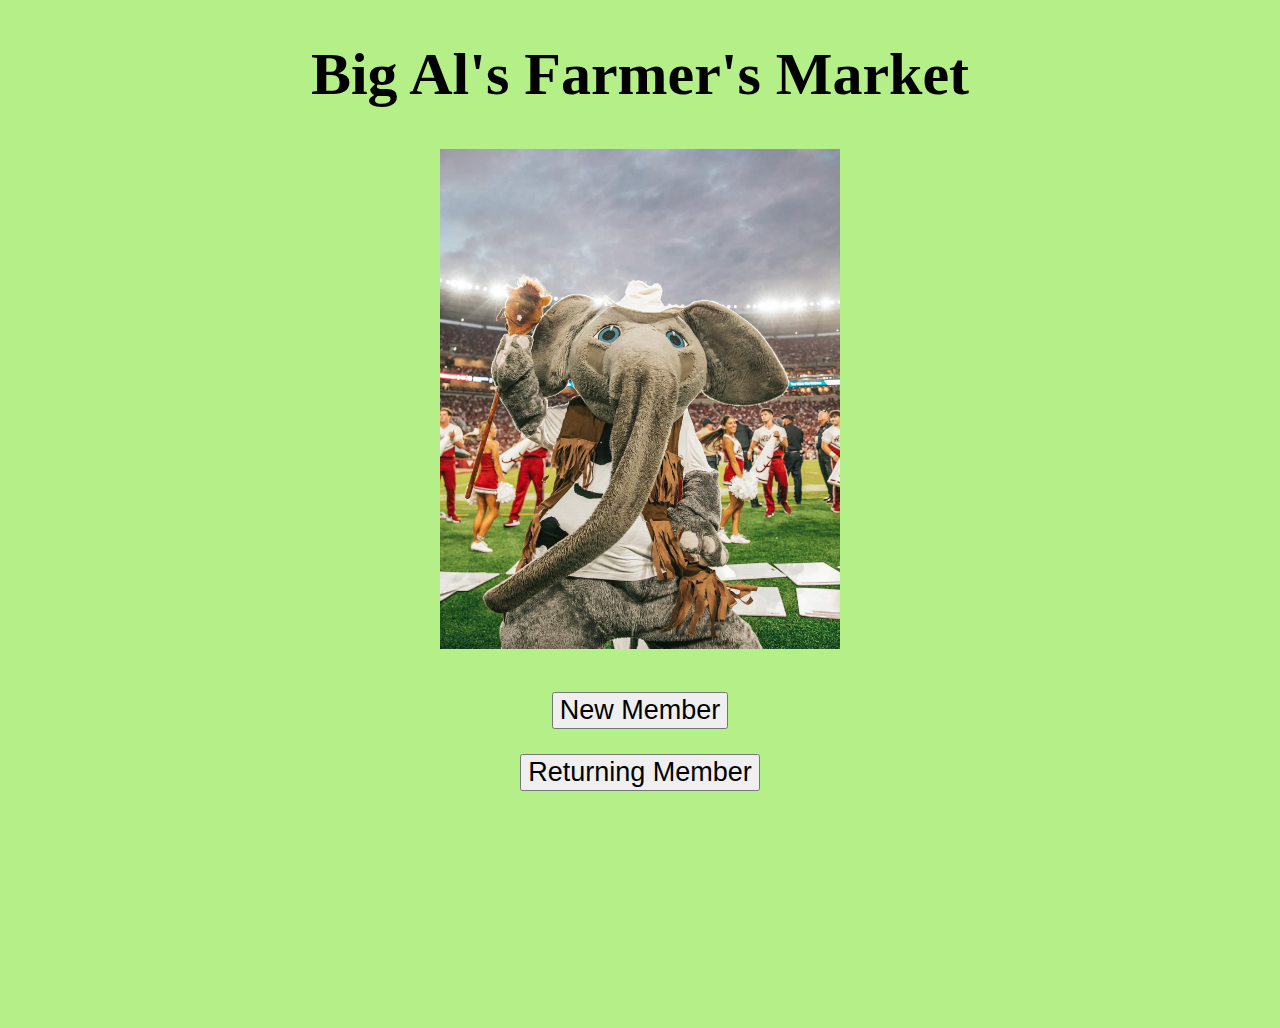
==== client/scripts/index.html @ 1e50d3ec "BackAndFront" ====
<!DOCTYPE html>
<html lang="en">
<head>
    <meta charset="UTF-8">
    <meta name="viewport" content="width=device-width, initial-scale=1.0">
    <title>Big Al's Farmer's Market</title>
    <link rel = "stylesheet" href = "index.css">
    <link href="https://cdn.jsdelivr.net/npm/bootstrap@5.3.2/dist/css/bootstrap.min.css" rel="stylesheet" integrity="sha384-T3c6CoIi6uLrA9TneNEoa7RxnatzjcDSCmG1MXxSR1GAsXEV/Dwwykc2MPK8M2HN" crossorigin="anonymous">
</head>
<body class = "bgcolor" onload = "handleOnLoad()">
    <div id = 'app'></div>
    
    <script src = "Index.js"></script>
    <script src = "NewMember.js"></script>
    <script src = "ReturningMember.js"></script>
    <script src = "AdminAccess.js"></script>
    <script src = "ViewAllVendors.js"></script>
    <script src = "IndividualVendorHistory.js"></script>
    <script src = "BusinessCalendar.js"></script>
    <script src = "EditVendorInfo.js"></script>
    <script src = "CustomerCalendar.js"></script>
    <script src = "BusinessInfo.js"></script>
    <script src="https://cdn.jsdelivr.net/npm/bootstrap@5.3.2/dist/js/bootstrap.bundle.min.js" integrity="sha384-C6RzsynM9kWDrMNeT87bh95OGNyZPhcTNXj1NW7RuBCsyN/o0jlpcV8Qyq46cDfL" crossorigin="anonymous"></script>
</body>
</html>
---- client/scripts/index.css ----
.bigal
{
    height: 500px;
    width: auto;
    display: block;
    margin-left: auto;
    margin-right: auto;
    /* width: 50%; */
}

.header
{
    font-size: 60px;
    text-align: center;
}

.loginlinks
{
    font-size: 20px;
    text-align: center;
}

#tableBody
{
    margin-bottom: 70px;
    float: right;
    font-size: 30px;
    text-align: center;
}

.pageheader
{
    max-width: 100%;
    height: auto;
    /* width: 50%; */
    position: relative;
    text-align: center;
}

.pagetextheader
{
    position: absolute;
    top: 27%;
    left: 50%;
    transform: translate(-50%, -50%);
    font-size: 100px;
    color: white;
    border: 10px black;
}

.forms
{
    text-align: center;
    font-size: 24px;
    /* display: table; */
}

.vendorhistorybutton
{
    text-align: center;
    font-size: 24px;
}

.table td
{
    font-size: 30px;
    text-align: center;
}

.table th
{
    font-size: 30px;
    text-align: center;
}

.cardimage
{
    height: 400px;
    width: 400px;
    overflow: hidden;
}

.center
{
    float: right;
    margin-right: 32.75%;
}

/* .form  { display: table;      }
.p     { display: table-row;  }
.label { display: table-cell; }
.input { display: table-cell; } */

/* .table
{
    border: 1px solid;
    border-collapse: collapse;
} */

/* .table tr
{
    border: 1px solid;
    border-collapse: collapse;
}

.table td
{
    border: 1px solid;
    border-collapse: collapse;
} */

.imagecards
{
    width: 100px;
    height: 100px;
    object-fit: cover;
}


/* image cards */
/* .polaroid 
{
    width: 80%;
    background-color: white;
    box-shadow: 0 4px 8px 0 rgba(0, 0, 0, 0.2), 0 6px 20px 0 rgba(0, 0, 0, 0.19);
}
  
img 
{
    width: 100%
}

div.container 
{
    text-align: center;
    padding: 10px 20px;
} */

.bgcolor
{
    background-color: rgb(180, 239, 135);
}
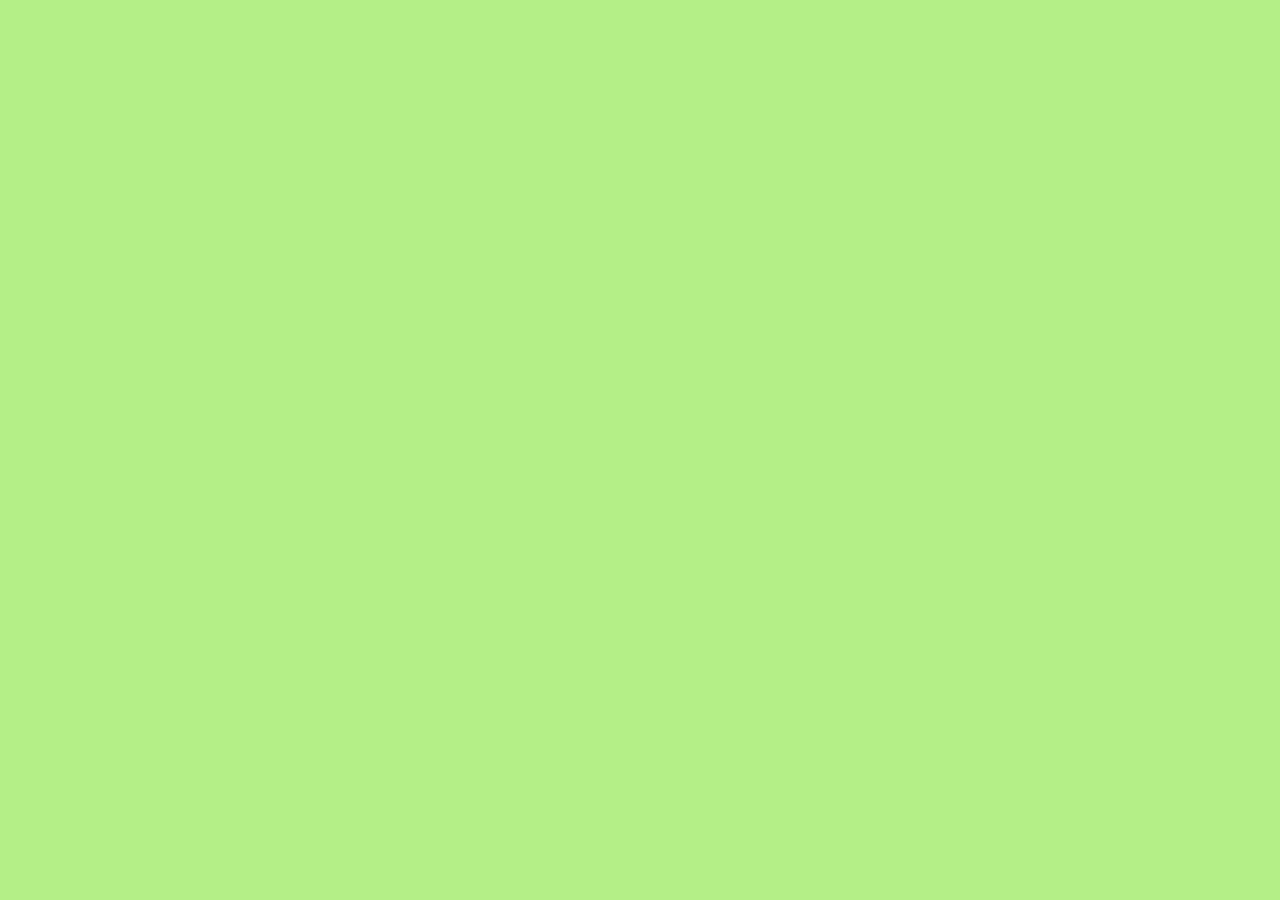
==== commit 538ad4f9: "12_8" ====
--- a/client/scripts/index.html
+++ b/client/scripts/index.html
@@ -20,6 +20,7 @@
     <script src = "EditVendorInfo.js"></script>
     <script src = "CustomerCalendar.js"></script>
     <script src = "BusinessInfo.js"></script>
+    <script src = "CreateEventSlot.js"></script>
     <script src="https://cdn.jsdelivr.net/npm/bootstrap@5.3.2/dist/js/bootstrap.bundle.min.js" integrity="sha384-C6RzsynM9kWDrMNeT87bh95OGNyZPhcTNXj1NW7RuBCsyN/o0jlpcV8Qyq46cDfL" crossorigin="anonymous"></script>
 </body>
 </html>--- a/client/scripts/index.css
+++ b/client/scripts/index.css
@@ -73,6 +73,12 @@
     text-align: center;
 }
 
+.business-image {
+    width: 150px; 
+    height: auto; 
+}
+
+
 .cardimage
 {
     height: 400px;
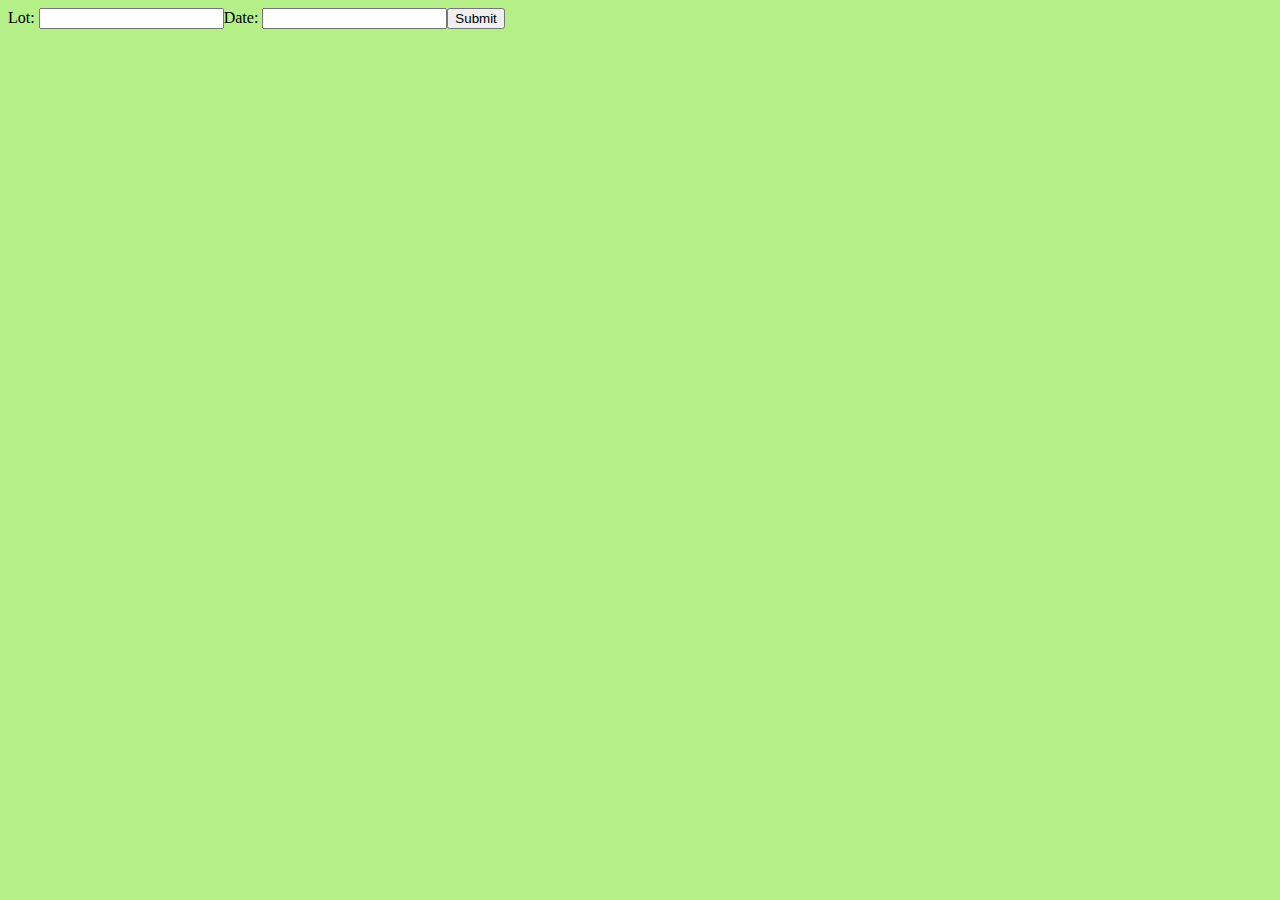
==== commit 84e7fe34: "EventSlots Add" ====
--- a/client/scripts/index.html
+++ b/client/scripts/index.html
@@ -7,10 +7,11 @@
     <link rel = "stylesheet" href = "index.css">
     <link href="https://cdn.jsdelivr.net/npm/bootstrap@5.3.2/dist/css/bootstrap.min.css" rel="stylesheet" integrity="sha384-T3c6CoIi6uLrA9TneNEoa7RxnatzjcDSCmG1MXxSR1GAsXEV/Dwwykc2MPK8M2HN" crossorigin="anonymous">
 </head>
-<body class = "bgcolor" onload = "handleOnLoad()">
+<body class = "bgcolor" onload = "createPage()"> 
+    <!-- Remember to Change getAllEvents -> handleOnLoad -->
     <div id = 'app'></div>
     
-    <script src = "Index.js"></script>
+    <!-- <script src = "Index.js"></script>
     <script src = "NewMember.js"></script>
     <script src = "ReturningMember.js"></script>
     <script src = "AdminAccess.js"></script>
@@ -19,8 +20,8 @@
     <script src = "BusinessCalendar.js"></script>
     <script src = "EditVendorInfo.js"></script>
     <script src = "CustomerCalendar.js"></script>
-    <script src = "BusinessInfo.js"></script>
-    <script src = "CreateEventSlot.js"></script>
+    <script src = "BusinessInfo.js"></script> -->
+    <script src = "Events.js"></script>
     <script src="https://cdn.jsdelivr.net/npm/bootstrap@5.3.2/dist/js/bootstrap.bundle.min.js" integrity="sha384-C6RzsynM9kWDrMNeT87bh95OGNyZPhcTNXj1NW7RuBCsyN/o0jlpcV8Qyq46cDfL" crossorigin="anonymous"></script>
 </body>
 </html>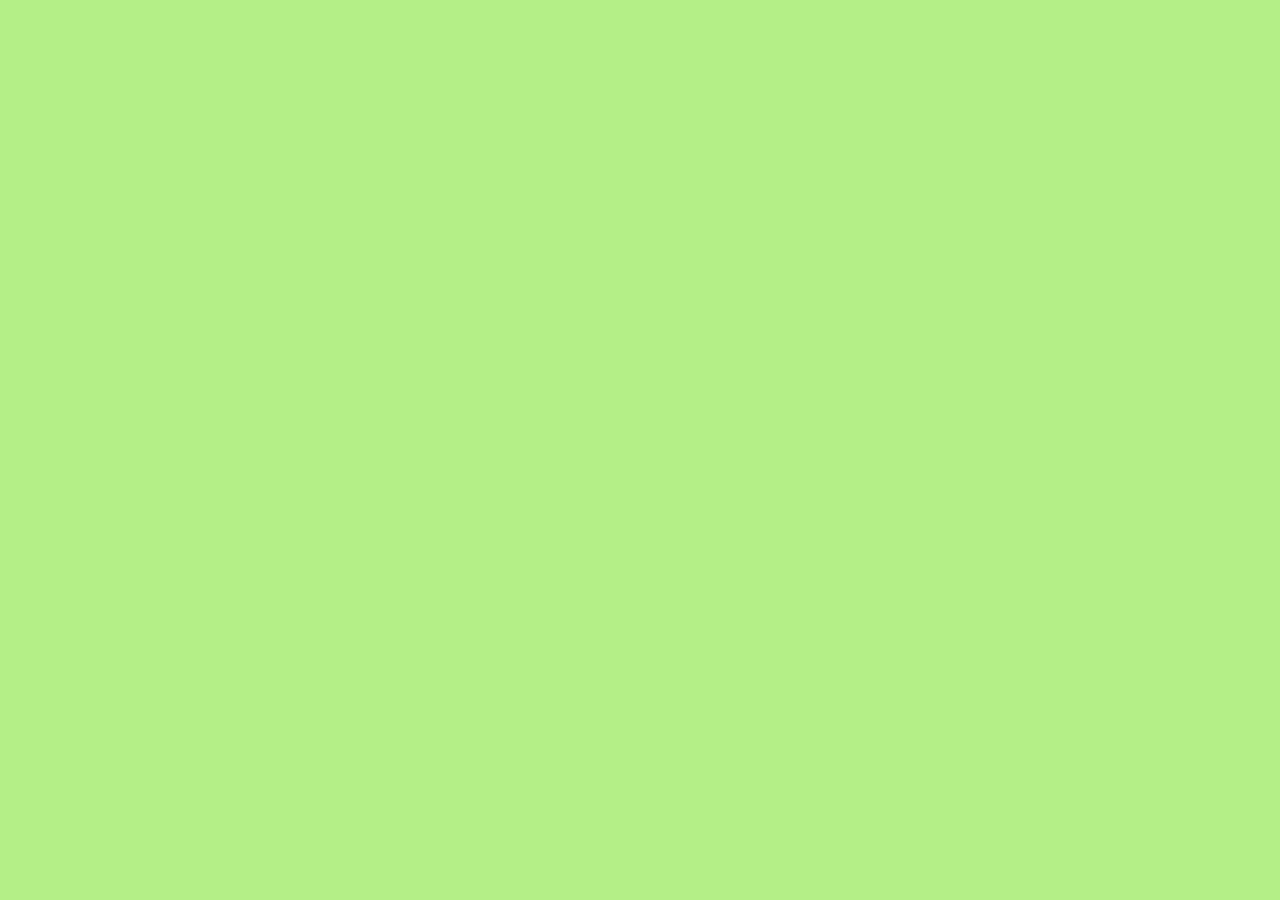
==== commit 4407bd0b: "'" ====
--- a/client/scripts/index.html
+++ b/client/scripts/index.html
@@ -7,21 +7,9 @@
     <link rel = "stylesheet" href = "index.css">
     <link href="https://cdn.jsdelivr.net/npm/bootstrap@5.3.2/dist/css/bootstrap.min.css" rel="stylesheet" integrity="sha384-T3c6CoIi6uLrA9TneNEoa7RxnatzjcDSCmG1MXxSR1GAsXEV/Dwwykc2MPK8M2HN" crossorigin="anonymous">
 </head>
-<body class = "bgcolor" onload = "createPage()"> 
-    <!-- Remember to Change getAllEvents -> handleOnLoad -->
+<body class = "bgcolor" onload = "handleOnLoad()">
     <div id = 'app'></div>
     
-    <!-- <script src = "Index.js"></script>
-    <script src = "NewMember.js"></script>
-    <script src = "ReturningMember.js"></script>
-    <script src = "AdminAccess.js"></script>
-    <script src = "ViewAllVendors.js"></script>
-    <script src = "IndividualVendorHistory.js"></script>
-    <script src = "BusinessCalendar.js"></script>
-    <script src = "EditVendorInfo.js"></script>
-    <script src = "CustomerCalendar.js"></script>
-    <script src = "BusinessInfo.js"></script> -->
-    <script src = "Events.js"></script>
     <script src="https://cdn.jsdelivr.net/npm/bootstrap@5.3.2/dist/js/bootstrap.bundle.min.js" integrity="sha384-C6RzsynM9kWDrMNeT87bh95OGNyZPhcTNXj1NW7RuBCsyN/o0jlpcV8Qyq46cDfL" crossorigin="anonymous"></script>
 </body>
 </html>